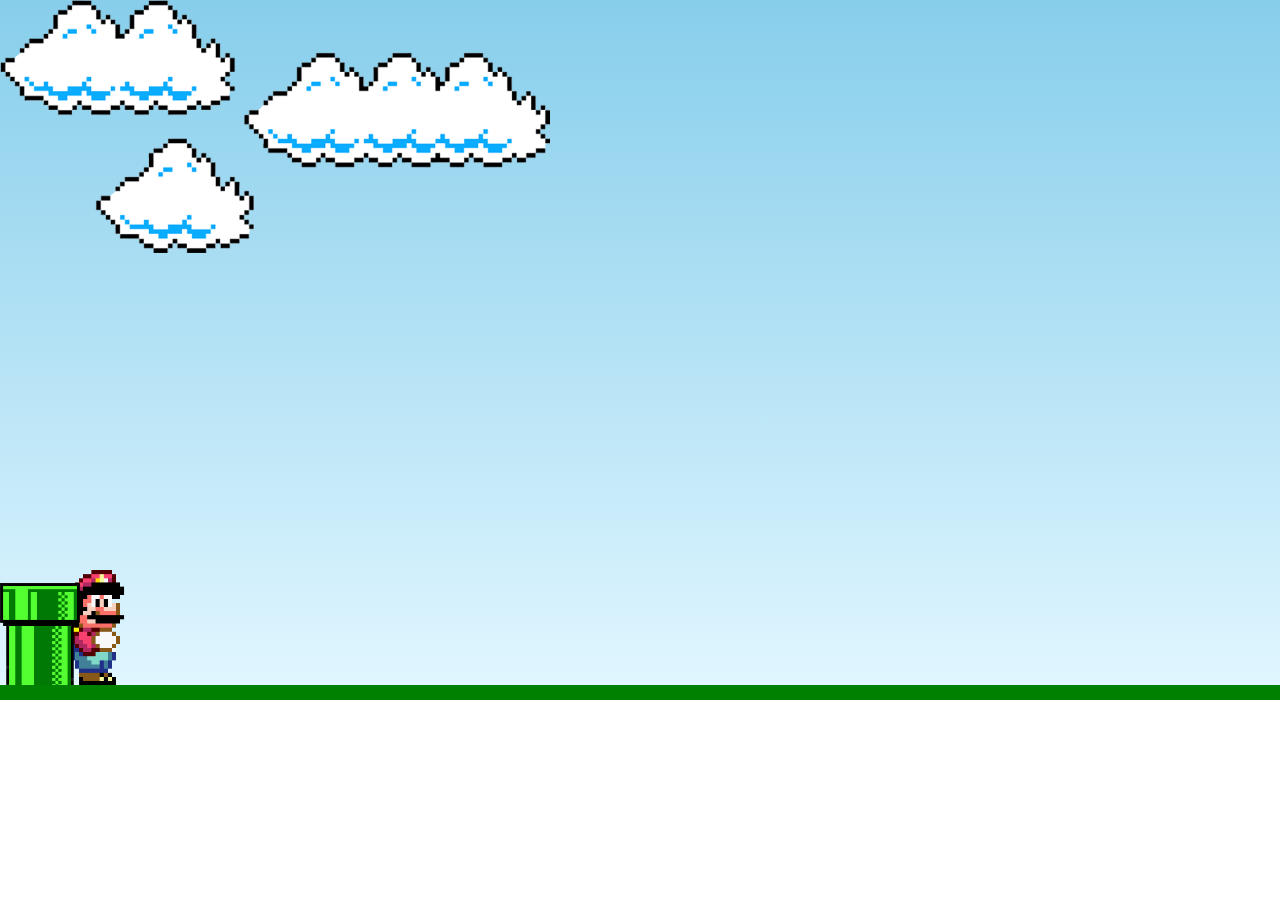
==== index.html @ d92a302d "Add files via upload" ====
<!DOCTYPE html>
<html lang="en">
<head>
    <meta charset="UTF-8">
    <meta name="viewport" content="width=device-width, initial-scale=1.0">

    <link rel="stylesheet" href="/css/style.css">
    
    <script src="/js/script.js" defer></script>

    <title>Mario Jump</title>
</head>
<body>

    <div class="game-board">

        <img src="/images/clouds.png" class="clouds">
        <img src="/images/mario.gif" class="mario">
        <img src="/images/pipe.png" class="pipe">

    </div>

</body>
</html>
---- css/style.css ----
* {
    margin: 0;
    padding: auto;
    box-sizing: border-box;
}

.game-board {
    width: 100%;
    height: 700px;
    border-bottom: 15px solid green;
    margin: 0 auto;
    position: relative;
    overflow: hidden;
    background: linear-gradient(#87CEEB, #E0F6ff);
}

.pipe {
    position: absolute;
    bottom: 0;
    width: 80px;
    animation: pipe-animation 1.5s infinite linear;
}

.mario {
    width: 150px;
    position: absolute;
    bottom: 0;
}

.jump {
    animation: jump 500ms ease-out;
}

.clouds {
    position: absolute;
    width: 550px;
    animation: clouds-animation 20s infinite linear;
}

@keyframes pipe-animation {
    from{
        right: -80px;
    }
    to{
        right: 100%;
    }
    
}

@keyframes jump {

    0% {
        bottom: 0;
    }

    40% {
        bottom: 180px;
    }

    50% {
        bottom: 180px;
    }

    60% {
        bottom: 180px;
    }

    100% {
        bottom: 0;
    }
    
}

@keyframes clouds-animation {

    from {
        right: -550px;
    }

    to{
        right: 100%;
    }
}
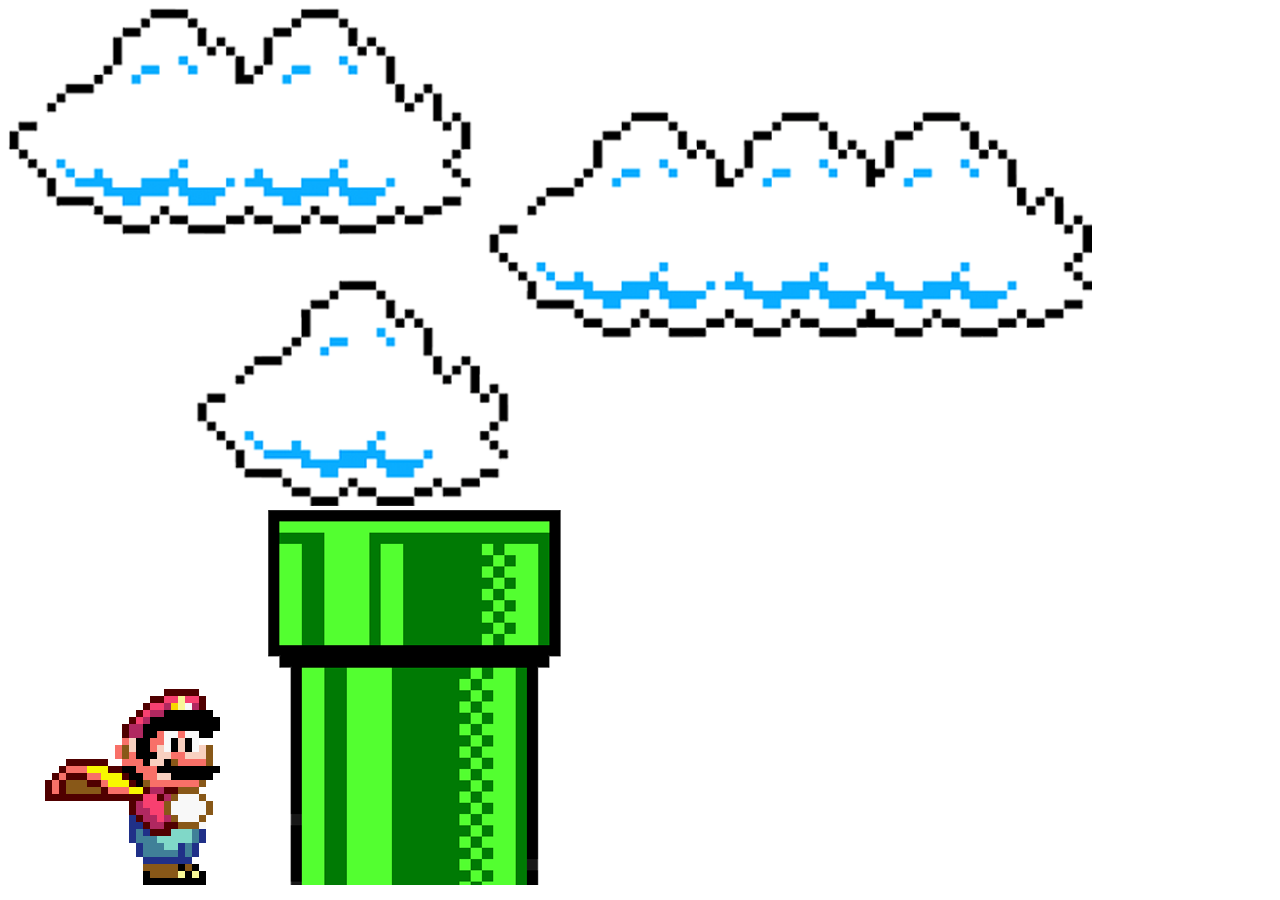
==== commit 43721ea9: "commit" ====
--- a/index.html
+++ b/index.html
@@ -14,9 +14,9 @@
 
     <div class="game-board">
 
-        <img src="/images/clouds.png" class="clouds">
-        <img src="/images/mario.gif" class="mario">
-        <img src="/images/pipe.png" class="pipe">
+        <img src="/clouds.png" class="clouds">
+        <img src="/mario.gif" class="mario">
+        <img src="/pipe.png" class="pipe">
 
     </div>
 
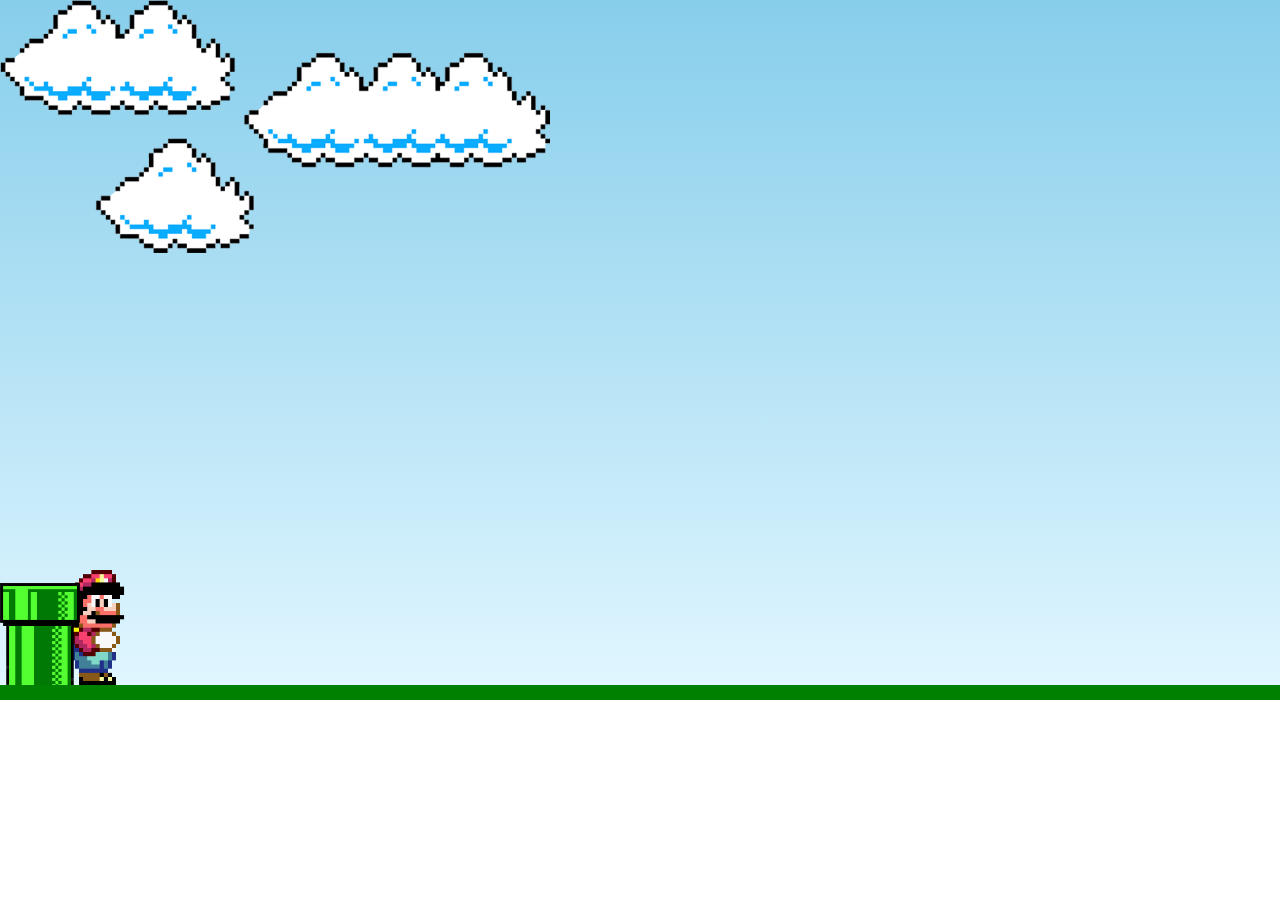
==== commit f29284a9: "commit #2" ====
--- a/index.html
+++ b/index.html
@@ -4,9 +4,9 @@
     <meta charset="UTF-8">
     <meta name="viewport" content="width=device-width, initial-scale=1.0">
 
-    <link rel="stylesheet" href="/css/style.css">
+    <link rel="stylesheet" href="/style.css">
     
-    <script src="/js/script.js" defer></script>
+    <script src="/script.js" defer></script>
 
     <title>Mario Jump</title>
 </head>
--- a/style.css
+++ b/style.css
@@ -0,0 +1,83 @@
+* {
+    margin: 0;
+    padding: auto;
+    box-sizing: border-box;
+}
+
+.game-board {
+    width: 100%;
+    height: 700px;
+    border-bottom: 15px solid green;
+    margin: 0 auto;
+    position: relative;
+    overflow: hidden;
+    background: linear-gradient(#87CEEB, #E0F6ff);
+}
+
+.pipe {
+    position: absolute;
+    bottom: 0;
+    width: 80px;
+    animation: pipe-animation 1.5s infinite linear;
+}
+
+.mario {
+    width: 150px;
+    position: absolute;
+    bottom: 0;
+}
+
+.jump {
+    animation: jump 500ms ease-out;
+}
+
+.clouds {
+    position: absolute;
+    width: 550px;
+    animation: clouds-animation 20s infinite linear;
+}
+
+@keyframes pipe-animation {
+    from{
+        right: -80px;
+    }
+    to{
+        right: 100%;
+    }
+    
+}
+
+@keyframes jump {
+
+    0% {
+        bottom: 0;
+    }
+
+    40% {
+        bottom: 180px;
+    }
+
+    50% {
+        bottom: 180px;
+    }
+
+    60% {
+        bottom: 180px;
+    }
+
+    100% {
+        bottom: 0;
+    }
+    
+}
+
+@keyframes clouds-animation {
+
+    from {
+        right: -550px;
+    }
+
+    to{
+        right: 100%;
+    }
+}